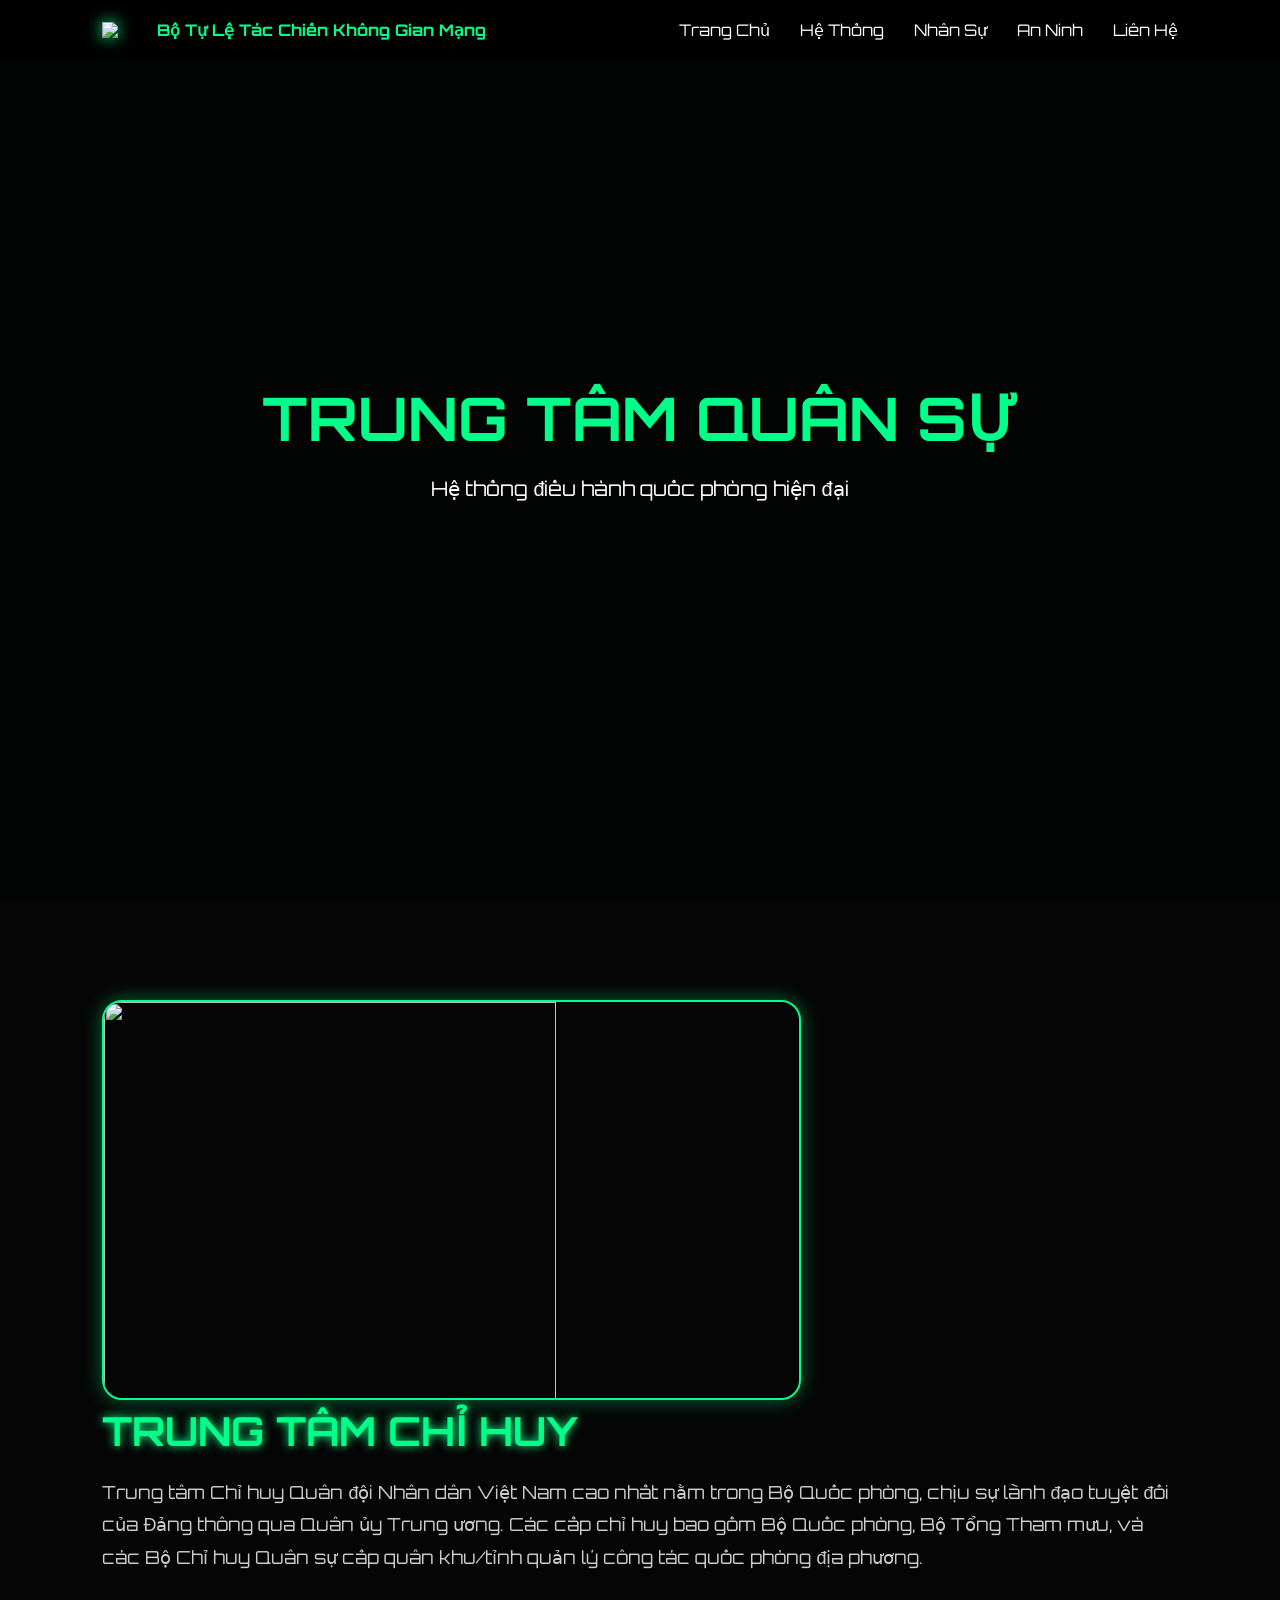
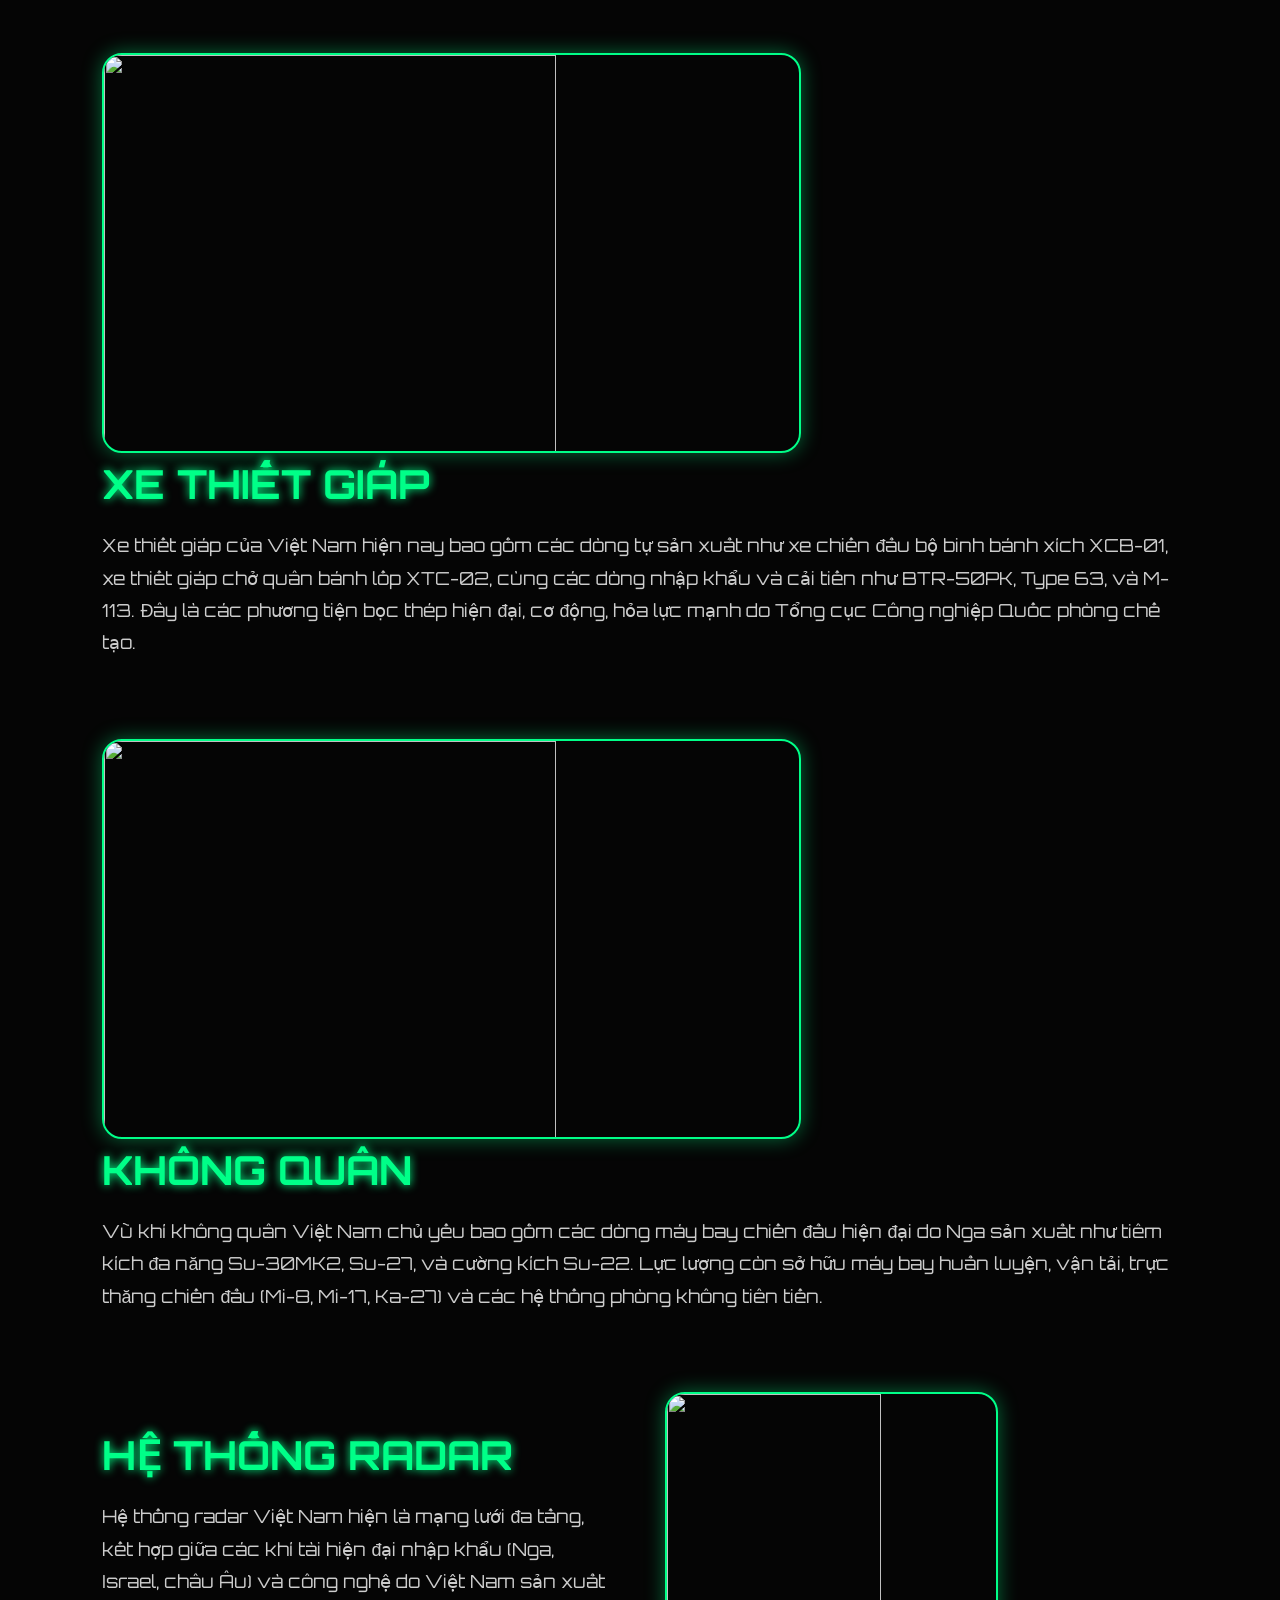
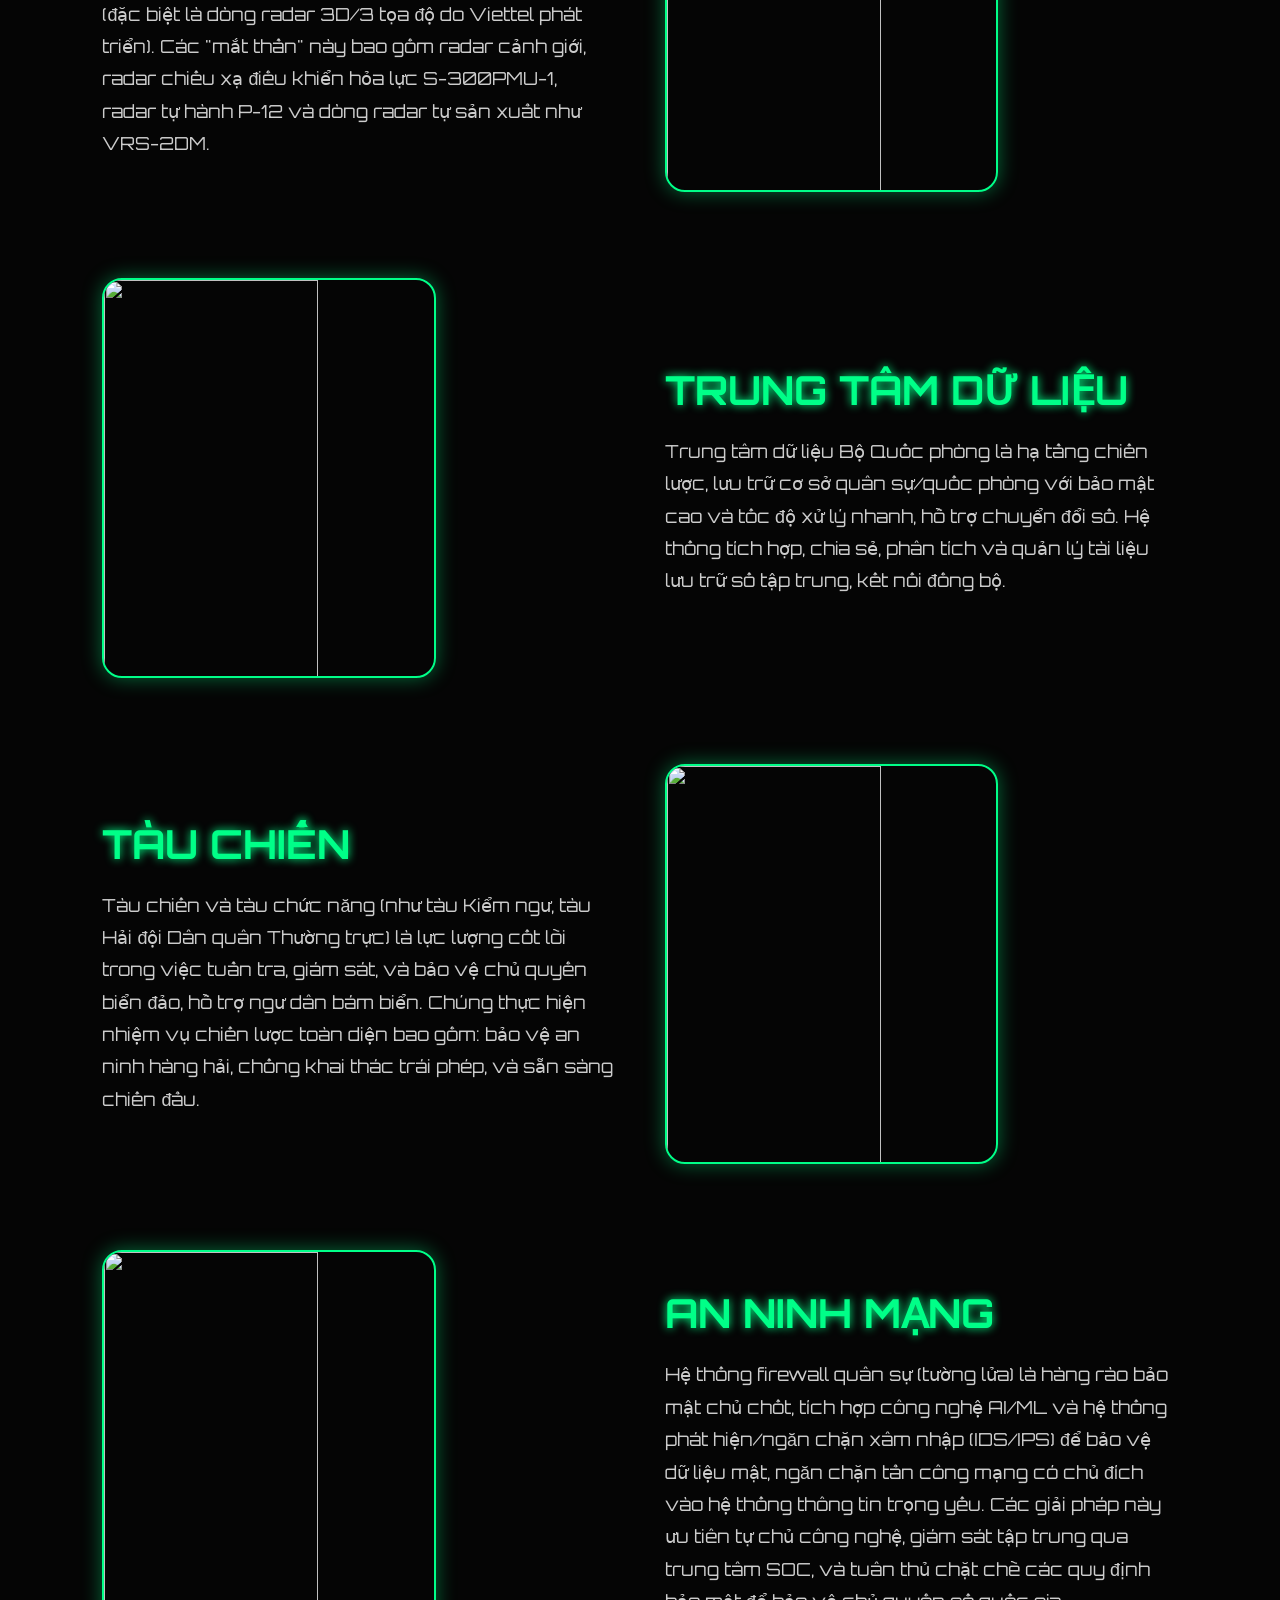
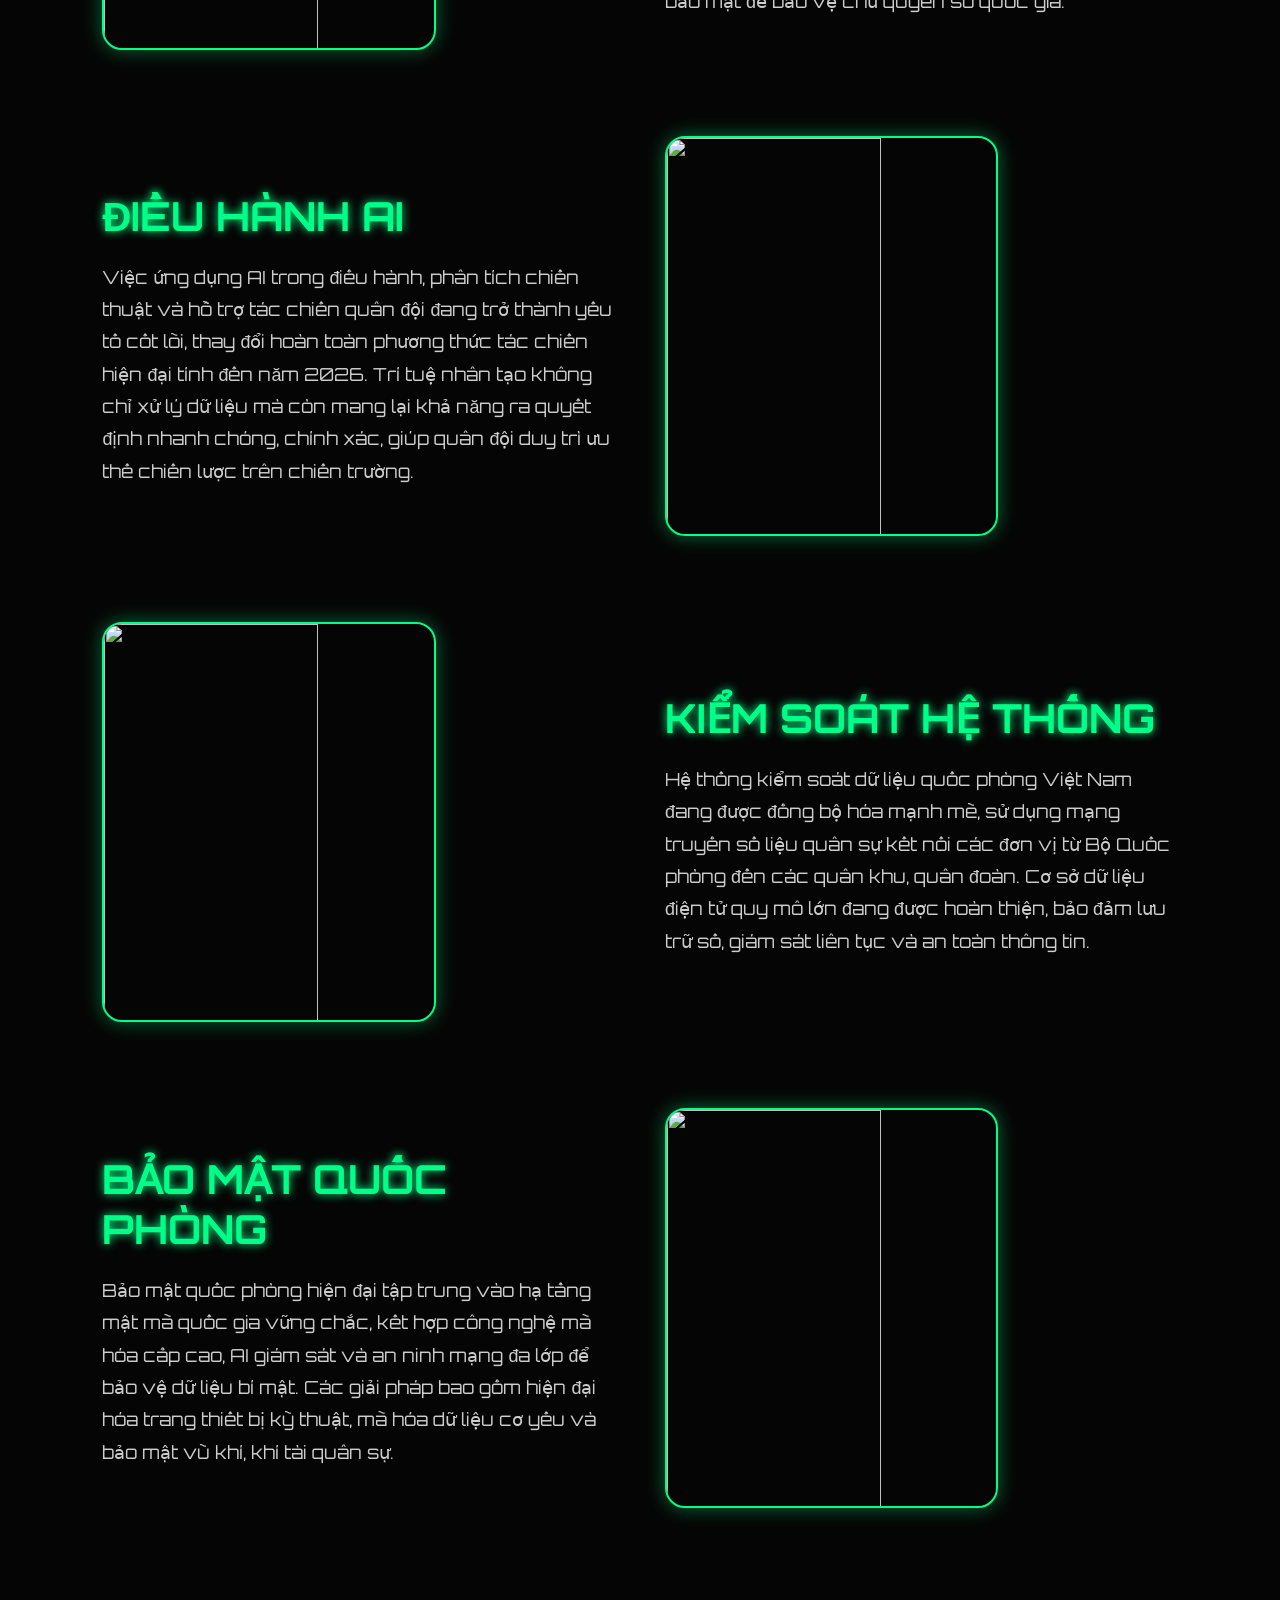
==== index.html @ f8650bdd "Add files via upload" ====
<!DOCTYPE html>
<html lang="vi">
<head>
<meta charset="UTF-8">
<meta name="viewport" content="width=device-width, initial-scale=1.0">
<title>Trang Chủ</title>

<link rel="stylesheet" href="style.css">
<link href="https://fonts.googleapis.com/css2?family=Orbitron:wght@400;700&display=swap" rel="stylesheet">

</head>
<body>

<header>

<div class="logo">
<img src="https://upload.wikimedia.org/wikipedia/vi/thumb/7/7c/Vietnam_People%27s_Cyber_Operations_insignia.svg/250px-Vietnam_People%27s_Cyber_Operations_insignia.svg.png">
<span>Bộ Tự Lệ Tác Chiến Không Gian Mạng</span>
</div>

<nav id="nav">
<a href="index.html">Trang Chủ</a>
<a href="system.html">Hệ Thống</a>
<a href="staff.html">Nhân Sự</a>
<a href="security.html">An Ninh</a>
<a href="contact.html">Liên Hệ</a>
</nav>

<div class="menu-btn" onclick="toggleMenu()">☰</div>

</header>

<section class="hero">

<div class="overlay"></div>

<div class="hero-content">
<h1>TRUNG TÂM QUÂN SỰ</h1>
<p>Hệ thống điều hành quốc phòng hiện đại</p>
</div>

</section>
<!-- THÊM DƯỚI HERO TRONG index.html -->

<section class="showcase">

<!-- ITEM 1 -->
<div class=https://file.thanhuyhanoi.vn/thanhuy/public/1/0/2024/12/23/50015784/beae81c9-f71c-410d-99bc-1bdf213738c0.jpg">

<div class="showcase-img">
<img src="https://file.thanhuyhanoi.vn/thanhuy/public/1/0/2024/12/23/50015784/beae81c9-f71c-410d-99bc-1bdf213738c0.jpg">
</div>

<div class="showcase-text">
<h2>TRUNG TÂM CHỈ HUY</h2>
<p>
Trung tâm Chỉ huy Quân đội Nhân dân Việt Nam cao nhất nằm trong Bộ Quốc phòng, chịu sự lãnh đạo tuyệt đối của Đảng thông qua Quân ủy Trung ương. Các cấp chỉ huy bao gồm Bộ Quốc phòng, Bộ Tổng Tham mưu, và các Bộ Chỉ huy Quân sự cấp quân khu/tỉnh quản lý công tác quốc phòng địa phương.
</p>
</div>

</div>

<!-- ITEM 2 -->
<div class="https://file3.qdnd.vn/data/images/0/2022/08/13/thuthuytv/2%201.jpg?dpi=150&quality=100&w=870">

<div class="showcase-img">
<img src="https://file3.qdnd.vn/data/images/0/2022/08/13/thuthuytv/2%201.jpg?dpi=150&quality=100&w=870">
</div>

<div class="showcase-text">
<h2>XE THIẾT GIÁP</h2>
<p>
Xe thiết giáp của Việt Nam hiện nay bao gồm các dòng tự sản xuất như xe chiến đấu bộ binh bánh xích XCB-01, xe thiết giáp chở quân bánh lốp XTC-02, cùng các dòng nhập khẩu và cải tiến như BTR-50PK, Type 63, và M-113. Đây là các phương tiện bọc thép hiện đại, cơ động, hỏa lực mạnh do Tổng cục Công nghiệp Quốc phòng chế tạo.
</p>
</div>

</div>

<!-- ITEM 3 -->
<div class="https://ichef.bbci.co.uk/ace/ws/640/cpsprodpb/db15/live/1c51fe30-76e4-11ed-94b2-efbc7109d3dd.jpg.webp">

<div class="showcase-img">
<img src="https://ichef.bbci.co.uk/ace/ws/640/cpsprodpb/db15/live/1c51fe30-76e4-11ed-94b2-efbc7109d3dd.jpg.webp">
</div>

<div class="showcase-text">
<h2>KHÔNG QUÂN</h2>
<p>
Vũ khí không quân Việt Nam chủ yếu bao gồm các dòng máy bay chiến đấu hiện đại do Nga sản xuất như tiêm kích đa năng Su-30MK2, Su-27, và cường kích Su-22. Lực lượng còn sở hữu máy bay huấn luyện, vận tải, trực thăng chiến đấu (Mi-8, Mi-17, Ka-27) và các hệ thống phòng không tiên tiến.
</p>
</div>

</div>

<!-- ITEM 4 -->
<div class="showcase-item reverse">

<div class="showcase-img">
<img src="https://media.vov.vn/sites/default/files/styles/large_watermark/public/2024-12/cac_mo_hinh_radar_duoc_gioi_thieu_tai_trien_lam_20241223114927.jpg">
</div>

<div class="showcase-text">
<h2>HỆ THỐNG RADAR</h2>
<p>
Hệ thống radar Việt Nam hiện là mạng lưới đa tầng, kết hợp giữa các khí tài hiện đại nhập khẩu (Nga, Israel, châu Âu) và công nghệ do Việt Nam sản xuất (đặc biệt là dòng radar 3D/3 tọa độ do Viettel phát triển). Các "mắt thần" này bao gồm radar cảnh giới, radar chiếu xạ điều khiển hỏa lực S-300PMU-1, radar tự hành P-12 và dòng radar tự sản xuất như VRS-2DM.
</p>
</div>

</div>

<!-- ITEM 5 -->
<div class="showcase-item">

<div class="showcase-img">
<img src="https://media.vov.vn/sites/default/files/styles/large_watermark/public/2026-02/546397626_122149631204776663_8868710273664701259_n.jpg">
</div>

<div class="showcase-text">
<h2>TRUNG TÂM DỮ LIỆU</h2>
<p>
Trung tâm dữ liệu Bộ Quốc phòng là hạ tầng chiến lược, lưu trữ cơ sở quân sự/quốc phòng với bảo mật cao và tốc độ xử lý nhanh, hỗ trợ chuyển đổi số. Hệ thống tích hợp, chia sẻ, phân tích và quản lý tài liệu lưu trữ số tập trung, kết nối đồng bộ.
</p>
</div>

</div>

<!-- ITEM 6 -->
<div class="showcase-item reverse">

<div class="showcase-img">
<img src="https://mekongasean.vn/stores/news_dataimages/2025/092025/02/10/edit-tau-chi-huy-di-giua-dang-duyet-doi-hinh-dieu-binh-tren-bien-1756779598643120989129420250902102214.jpg?rt=20250902102216">
</div>

<div class="showcase-text">
<h2>TÀU CHIẾN</h2>
<p>
Tàu chiến và tàu chức năng (như tàu Kiểm ngư, tàu Hải đội Dân quân Thường trực) là lực lượng cốt lõi trong việc tuần tra, giám sát, và bảo vệ chủ quyền biển đảo, hỗ trợ ngư dân bám biển. Chúng thực hiện nhiệm vụ chiến lược toàn diện bao gồm: bảo vệ an ninh hàng hải, chống khai thác trái phép, và sẵn sàng chiến đấu.
</p>
</div>

</div>

<!-- ITEM 7 -->
<div class="showcase-item">

<div class="showcase-img">
<img src="https://tinhdoanquangninh.vn/wp-content/uploads/2022/01/446.jpg">
</div>

<div class="showcase-text">
<h2>AN NINH MẠNG</h2>
<p>
Hệ thống firewall quân sự (tường lửa) là hàng rào bảo mật chủ chốt, tích hợp công nghệ AI/ML và hệ thống phát hiện/ngăn chặn xâm nhập (IDS/IPS) để bảo vệ dữ liệu mật, ngăn chặn tấn công mạng có chủ đích vào hệ thống thông tin trọng yếu. Các giải pháp này ưu tiên tự chủ công nghệ, giám sát tập trung qua trung tâm SOC, và tuân thủ chặt chẽ các quy định bảo mật để bảo vệ chủ quyền số quốc gia.
</div>

</div>

<!-- ITEM 8 -->
<div class="showcase-item reverse">

<div class="showcase-img">
<img src="https://media.sohuutritue.net.vn/files/phamtai/2025/05/05/z6570393273869_288ea1bd419dc8fea31c0b54b4ca306d-1549.jpg">
</div>

<div class="showcase-text">
<h2>ĐIỀU HÀNH AI</h2>
<p>
Việc ứng dụng AI trong điều hành, phân tích chiến thuật và hỗ trợ tác chiến quân đội đang trở thành yếu tố cốt lõi, thay đổi hoàn toàn phương thức tác chiến hiện đại tính đến năm 2026. Trí tuệ nhân tạo không chỉ xử lý dữ liệu mà còn mang lại khả năng ra quyết định nhanh chóng, chính xác, giúp quân đội duy trì ưu thế chiến lược trên chiến trường.
</p>
</div>

</div>

<!-- ITEM 9 -->
<div class="showcase-item">

<div class="showcase-img">
<img src="https://file3.qdnd.vn/data/images/0/2025/04/02/upload_2301/bo%20tu%20lenh%2086%201.jpg?dpi=150&quality=100&w=870">
</div>

<div class="showcase-text">
<h2>KIỂM SOÁT HỆ THỐNG</h2>
<p>
Hệ thống kiểm soát dữ liệu quốc phòng Việt Nam đang được đồng bộ hóa mạnh mẽ, sử dụng mạng truyền số liệu quân sự kết nối các đơn vị từ Bộ Quốc phòng đến các quân khu, quân đoàn. Cơ sở dữ liệu điện tử quy mô lớn đang được hoàn thiện, bảo đảm lưu trữ số, giám sát liên tục và an toàn thông tin.
</p>
</div>

</div>

<!-- ITEM 10 -->
<div class="showcase-item reverse">

<div class="showcase-img">
<img src="https://file3.qdnd.vn/data/images/0/2025/09/30/upload_2049/2.jpg?dpi=150&quality=100&w=870">
</div>

<div class="showcase-text">
<h2>BẢO MẬT QUỐC PHÒNG</h2>
<p>
Bảo mật quốc phòng hiện đại tập trung vào hạ tầng mật mã quốc gia vững chắc, kết hợp công nghệ mã hóa cấp cao, AI giám sát và an ninh mạng đa lớp để bảo vệ dữ liệu bí mật. Các giải pháp bao gồm hiện đại hóa trang thiết bị kỹ thuật, mã hóa dữ liệu cơ yếu và bảo mật vũ khí, khí tài quân sự.
</p>
</div>

</div>

</section>

<script src="script.js"></script>
</body>
</html>
---- style.css ----
*{
margin:0;
padding:0;
box-sizing:border-box;
font-family:'Orbitron',sans-serif;
}

body{
background:#0a0f0d;
color:white;
}

/* HEADER */

header{
position:fixed;
top:0;
left:0;
width:100%;
padding:20px 8%;
display:flex;
justify-content:space-between;
align-items:center;
background:rgba(0,0,0,0.8);
z-index:1000;
}

.logo{
display:flex;
align-items:center;
gap:10px;
color:#00ff88;
font-weight:700;
}

.logo img{
width:45px;
filter:drop-shadow(0 0 8px #00ff88);
}

nav{
display:flex;
gap:30px;
}

nav a{
color:white;
text-decoration:none;
transition:0.3s;
}

nav a:hover{
color:#00ff88;
}

.menu-btn{
display:none;
font-size:28px;
cursor:pointer;
}

/* HERO */

.hero{
height:100vh;
background:url('https://images.unsplash.com/photo-1508614589041-895b88991e3e?q=80&w=1600') center/cover;
display:flex;
justify-content:center;
align-items:center;
position:relative;
text-align:center;
}

.overlay{
position:absolute;
width:100%;
height:100%;
background:rgba(0,0,0,0.7);
}

.hero-content{
position:relative;
z-index:2;
}

.hero h1{
font-size:60px;
color:#00ff88;
}

.hero p{
margin:20px 0;
font-size:20px;
}

button{
padding:15px 35px;
background:#00ff88;
border:none;
font-weight:bold;
cursor:pointer;
}

/* PAGE */

.page{
padding:150px 8%;
}

.page h1{
margin-bottom:40px;
color:#00ff88;
}

/* CARDS */

.cards{
display:grid;
grid-template-columns:repeat(auto-fit,minmax(250px,1fr));
gap:30px;
}

.card{
background:#111;
padding:40px;
border:1px solid #00ff88;
transition:0.3s;
}

.card:hover{
transform:translateY(-10px);
box-shadow:0 0 20px #00ff88;
}

/* TABLE */

table{
width:100%;
border-collapse:collapse;
}

table th,
table td{
border:1px solid #00ff88;
padding:15px;
text-align:center;
}

/* FORM */

form{
display:flex;
flex-direction:column;
gap:20px;
max-width:500px;
}

input,
textarea{
padding:15px;
background:#111;
border:1px solid #00ff88;
color:white;
}

textarea{
height:150px;
}

/* MOBILE */

@media(max-width:768px){

nav{
position:absolute;
top:80px;
right:-100%;
background:#111;
width:220px;
flex-direction:column;
padding:30px;
transition:0.4s;
}

nav.active{
right:0;
}

.menu-btn{
display:block;
}

.hero h1{
font-size:35px;
}

}
/* SYSTEM PAGE */

.system-page{
min-height:100vh;
background:#050505;
position:relative;
padding:140px 8%;
overflow:hidden;
}

.system-overlay{
position:absolute;
top:0;
left:0;
width:100%;
height:100%;
background:linear-gradient(to bottom, rgba(0,0,0,0.8), rgba(0,0,0,0.95));
z-index:1;
}

.system-container{
position:relative;
z-index:2;
}

.system-container h1{
font-size:55px;
color:#00ff88;
text-align:center;
margin-bottom:30px;
text-shadow:0 0 15px #00ff88;
}

.system-desc{
max-width:1000px;
margin:auto;
text-align:center;
font-size:19px;
line-height:1.9;
color:#ccc;
margin-bottom:70px;
}

/* COMMAND GRID */

.command-grid{
display:grid;
grid-template-columns:repeat(auto-fit,minmax(250px,1fr));
gap:30px;
margin-bottom:80px;
}

.command-box{
background:rgba(15,15,15,0.95);
border:1px solid #00ff88;
padding:40px;
border-radius:20px;
position:relative;
overflow:hidden;
transition:0.4s;
}

.command-box:hover{
transform:translateY(-10px);
box-shadow:0 0 30px #00ff88;
}

.number{
position:absolute;
top:15px;
right:20px;
font-size:60px;
font-weight:700;
color:rgba(0,255,136,0.1);
}

.command-box h2{
font-size:24px;
color:#00ff88;
margin-bottom:20px;
}

.command-box p{
color:#bbb;
line-height:1.7;
}

/* BANNER */

.system-banner{
display:flex;
align-items:center;
gap:40px;
background:#101010;
border:1px solid #00ff88;
border-radius:25px;
overflow:hidden;
margin-bottom:80px;
}

.system-banner img{
width:50%;
height:400px;
object-fit:cover;
}

.banner-text{
padding:40px;
}

.banner-text h2{
font-size:40px;
color:#00ff88;
margin-bottom:20px;
}

.banner-text p{
font-size:18px;
line-height:1.8;
color:#ccc;
}

/* STATS */

.stats-system{
display:grid;
grid-template-columns:repeat(auto-fit,minmax(220px,1fr));
gap:30px;
}

.stats-card{
background:#111;
border:1px solid #00ff88;
padding:40px;
border-radius:20px;
text-align:center;
transition:0.4s;
}

.stats-card:hover{
transform:scale(1.05);
box-shadow:0 0 25px #00ff88;
}

.stats-card h3{
font-size:50px;
color:#00ff88;
margin-bottom:10px;
}

.stats-card span{
color:#aaa;
font-size:18px;
}

/* MOBILE */

@media(max-width:900px){

.system-container h1{
font-size:34px;
}

.system-desc{
font-size:16px;
}

.system-banner{
flex-direction:column;
}

.system-banner img{
width:100%;
height:250px;
}

.banner-text h2{
font-size:28px;
}

.banner-text p{
font-size:16px;
}

}
/* STATUS GRID */

.status-grid{
display:grid;
grid-template-columns:repeat(auto-fit,minmax(250px,1fr));
gap:30px;
margin-bottom:60px;
}

.status-card{
background:rgba(17,17,17,0.85);
border:1px solid #00ff88;
padding:35px;
border-radius:15px;
transition:0.4s;
box-shadow:0 0 20px rgba(0,255,136,0.15);
}

.status-card:hover{
transform:translateY(-10px);
box-shadow:0 0 25px #00ff88;
}

.status-card h2{
color:#00ff88;
margin-bottom:15px;
font-size:24px;
}

.status-card span{
display:inline-block;
padding:8px 15px;
border-radius:30px;
font-size:14px;
margin-bottom:15px;
font-weight:bold;
}

.online{
background:#00ff88;
color:black;
}

.warning{
background:orange;
color:black;
}

/* DASHBOARD */

.dashboard{
display:flex;
justify-content:center;
gap:30px;
flex-wrap:wrap;
}

.dash-box{
width:220px;
background:rgba(17,17,17,0.9);
padding:35px;
border:1px solid #00ff88;
border-radius:15px;
transition:0.3s;
}

.dash-box:hover{
transform:scale(1.05);
box-shadow:0 0 20px #00ff88;
}

.dash-box h3{
font-size:45px;
color:#00ff88;
margin-bottom:10px;
}

.dash-box p{
color:#aaa;
}

/* MOBILE */

@media(max-width:768px){

.system-content h1{
font-size:34px;
}

.system-content p{
font-size:15px;
}

.dashboard{
gap:20px;
}

.dash-box{
width:100%;
}

}
.status-card{
text-decoration:none;
color:white;
cursor:pointer;
}

.status-card:hover h2{
color:white;
}
/* SHOWCASE */

.showcase{
padding:100px 8%;
background:#050505;
display:flex;
flex-direction:column;
gap:80px;
}

.showcase-item{
display:flex;
align-items:center;
gap:50px;
}

.showcase-item.reverse{
flex-direction:row-reverse;
}

.showcase-img{
flex:1;
}

.showcase-img img{
width: 65%;
height:400px;
object-fit:cover;
border-radius:20px;
border:2px solid #00ff88;
box-shadow:0 0 20px rgba(0,255,136,0.4);
transition:0.4s;
}

.showcase-img img:hover{
transform:scale(1.03);
box-shadow:0 0 30px #00ff88;
}

.showcase-text{
flex:1;
}

.showcase-text h2{
font-size:40px;
color:#00ff88;
margin-bottom:20px;
text-shadow:0 0 10px #00ff88;
}

.showcase-text p{
font-size:18px;
line-height:1.8;
color:#ccc;
}

/* MOBILE */

@media(max-width:900px){

.showcase-item,
.showcase-item.reverse{
flex-direction:column;
}

.showcase-img img{
height:260px;
}

.showcase-text h2{
font-size:28px;
text-align:center;
}

.showcase-text p{
text-align:center;
font-size:16px;
}

}
/* MILITARY INFO */

.military-info{
padding:100px 8%;
background:#050505;
}

.info-container{
max-width:1200px;
margin:auto;
text-align:center;
}

.info-container h2{
font-size:45px;
color:#00ff88;
margin-bottom:30px;
text-shadow:0 0 15px #00ff88;
}

.info-container p{
font-size:18px;
line-height:1.8;
color:#ccc;
margin-bottom:60px;
}

.info-grid{
display:grid;
grid-template-columns:repeat(auto-fit,minmax(250px,1fr));
gap:30px;
}

.info-box{
background:rgba(17,17,17,0.9);
border:1px solid #00ff88;
padding:35px;
border-radius:18px;
transition:0.4s;
box-shadow:0 0 15px rgba(0,255,136,0.15);
}

.info-box:hover{
transform:translateY(-10px);
box-shadow:0 0 25px #00ff88;
}

.info-box h3{
color:#00ff88;
font-size:24px;
margin-bottom:15px;
}

.info-box p{
font-size:16px;
margin:0;
color:#aaa;
}

/* MOBILE */

@media(max-width:768px){

.info-container h2{
font-size:30px;
}

.info-container p{
font-size:16px;
}

}
/* STRUCTURE PAGE */

.structure-page{
min-height:100vh;
background:url('https://images.unsplash.com/photo-1518306727298-4c17e1bf6942?q=80&w=1600') center/cover;
position:relative;
padding:140px 8%;
overflow:hidden;
}

.structure-overlay{
position:absolute;
top:0;
left:0;
width:100%;
height:100%;
background:rgba(0,0,0,0.88);
backdrop-filter:blur(5px);
}

.structure-container{
position:relative;
z-index:2;
text-align:center;
}

.structure-container h1{
font-size:55px;
color:#00ff88;
margin-bottom:25px;
text-shadow:0 0 15px #00ff88;
}

.structure-desc{
max-width:1000px;
margin:auto;
font-size:18px;
line-height:1.9;
color:#ccc;
margin-bottom:70px;
}

/* LEADER */

.leader-top{
display:flex;
justify-content:center;
margin-bottom:30px;
}

.line-center{
width:4px;
height:80px;
background:#00ff88;
margin:0 auto 40px;
box-shadow:0 0 20px #00ff88;
}

.leader-row{
display:flex;
justify-content:center;
gap:30px;
flex-wrap:wrap;
margin-bottom:40px;
}

.leader-card{
width:280px;
background:rgba(15,15,15,0.95);
border:1px solid #00ff88;
padding:35px;
border-radius:20px;
transition:0.4s;
position:relative;
overflow:hidden;
}

.leader-card:hover{
transform:translateY(-10px);
box-shadow:0 0 30px #00ff88;
}

.leader-card::before{
content:'';
position:absolute;
top:0;
left:-100%;
width:100%;
height:100%;
background:linear-gradient(
90deg,
transparent,
rgba(0,255,136,0.15),
transparent
);
transition:0.7s;
}

.leader-card:hover::before{
left:100%;
}

.supreme{
border:2px solid #00ff88;
box-shadow:0 0 25px rgba(0,255,136,0.4);
}

.small{
width:220px;
}

.leader-icon{
font-size:42px;
color:#00ff88;
margin-bottom:20px;
text-shadow:0 0 12px #00ff88;
}

.leader-card h2{
font-size:24px;
color:#00ff88;
margin-bottom:15px;
}

.leader-card p{
color:#bbb;
line-height:1.7;
}

/* MOBILE */

@media(max-width:768px){

.structure-container h1{
font-size:34px;
}

.structure-desc{
font-size:16px;
}

.leader-card,
.small{
width:100%;
}

}
/* SECURITY PAGE */

.security-page{
min-height:100vh;
background:#050505;
position:relative;
padding:140px 8%;
overflow:hidden;
}

.security-overlay{
position:absolute;
top:0;
left:0;
width:100%;
height:100%;
background:rgba(0,0,0,0.9);
z-index:1;
}

.security-container{
position:relative;
z-index:2;
}

.security-container h1{
font-size:55px;
color:#00ff88;
text-align:center;
margin-bottom:25px;
text-shadow:0 0 15px #00ff88;
}

.security-desc{
max-width:1000px;
margin:auto;
text-align:center;
font-size:18px;
line-height:1.8;
color:#ccc;
margin-bottom:80px;
}

/* SECURITY ITEM */

.security-item{
display:flex;
align-items:center;
gap:50px;
margin-bottom:80px;
}

.security-item.reverse{
flex-direction:row-reverse;
}

.security-image{
flex:1;
display:flex;
justify-content:center;
}

.security-image img{
width:85%;
height:320px;
object-fit:cover;
border-radius:20px;
border:2px solid #00ff88;
box-shadow:0 0 20px rgba(0,255,136,0.25);
transition:0.4s;
}

.security-image img:hover{
transform:scale(1.03);
box-shadow:0 0 30px #00ff88;
}

.security-text{
flex:1;
}

.security-text h2{
font-size:35px;
color:#00ff88;
margin-bottom:20px;
text-shadow:0 0 10px #00ff88;
}

.security-text p{
font-size:18px;
line-height:1.9;
color:#bbb;
}

/* MOBILE */

@media(max-width:900px){

.security-container h1{
font-size:34px;
}

.security-desc{
font-size:16px;
}

.security-item,
.security-item.reverse{
flex-direction:column;
}

.security-image img{
width:100%;
height:240px;
}

.security-text h2{
font-size:26px;
text-align:center;
}

.security-text p{
font-size:16px;
text-align:center;
}

}
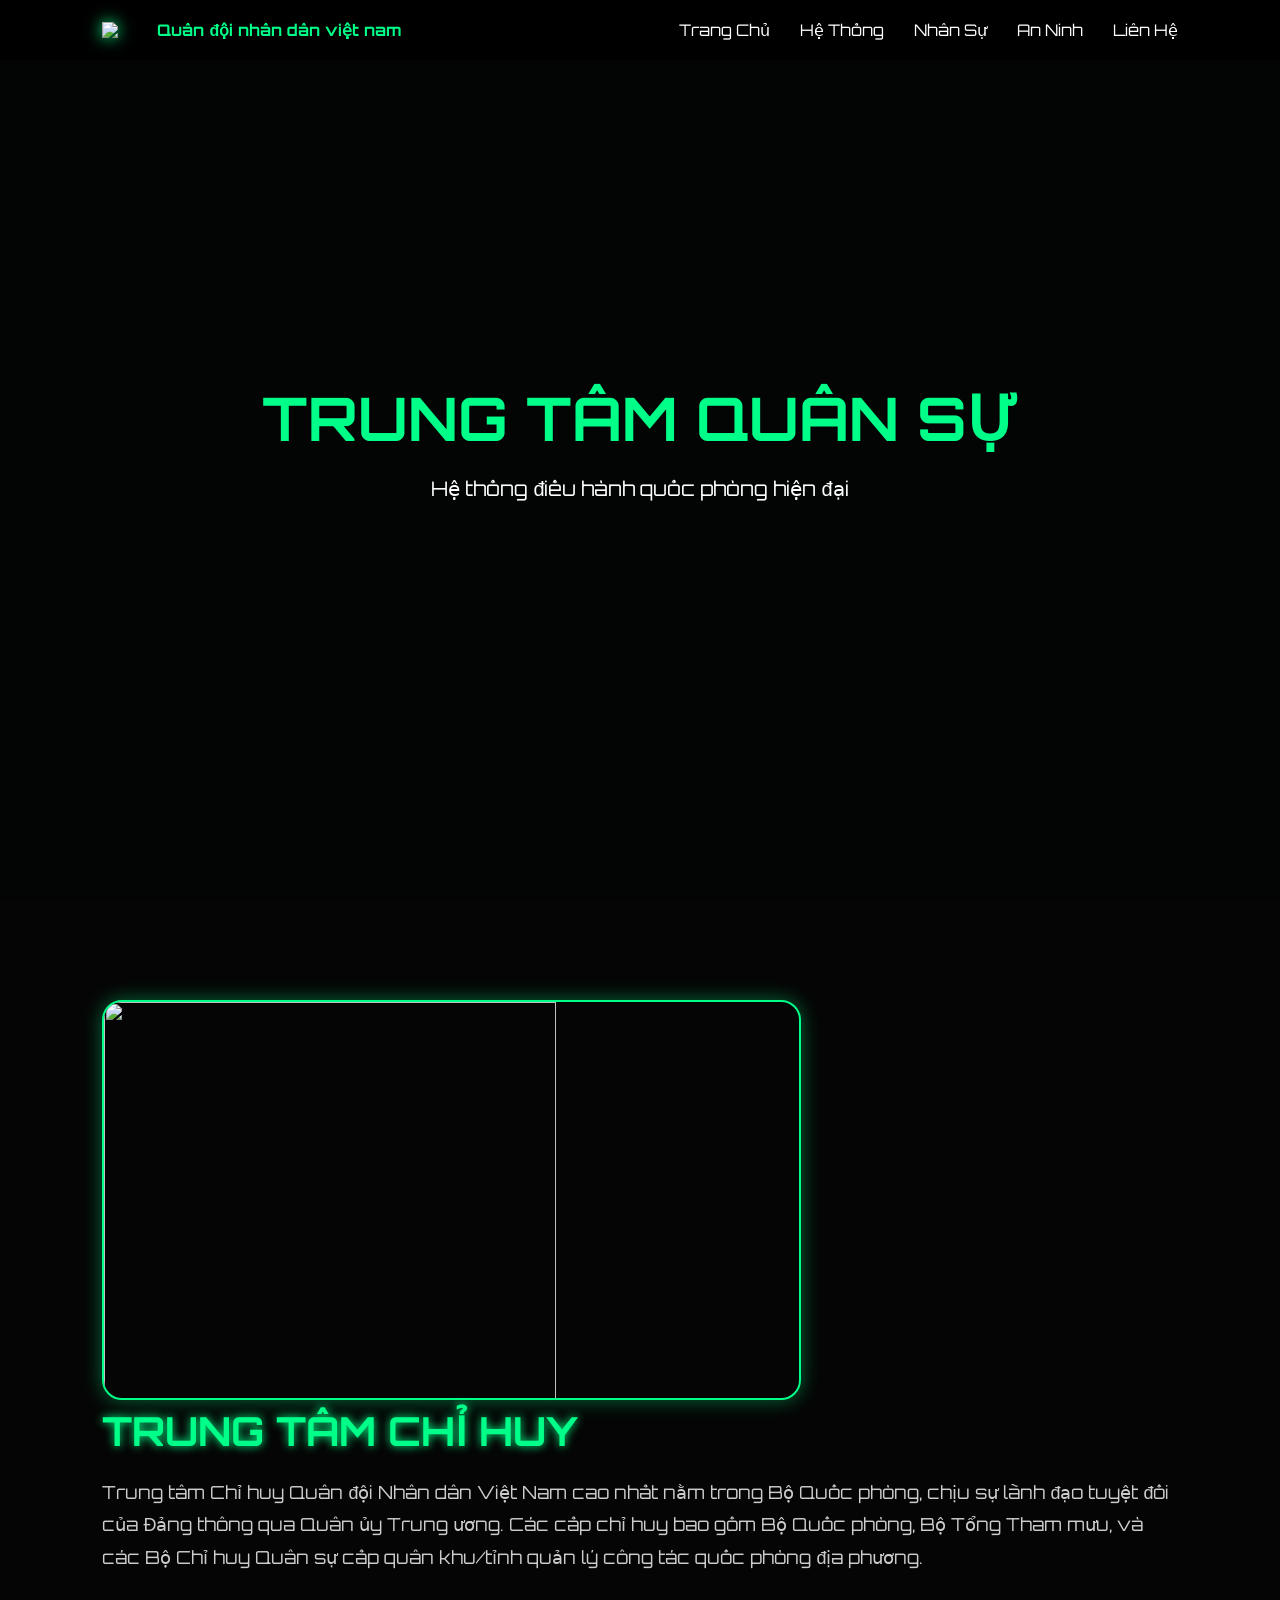
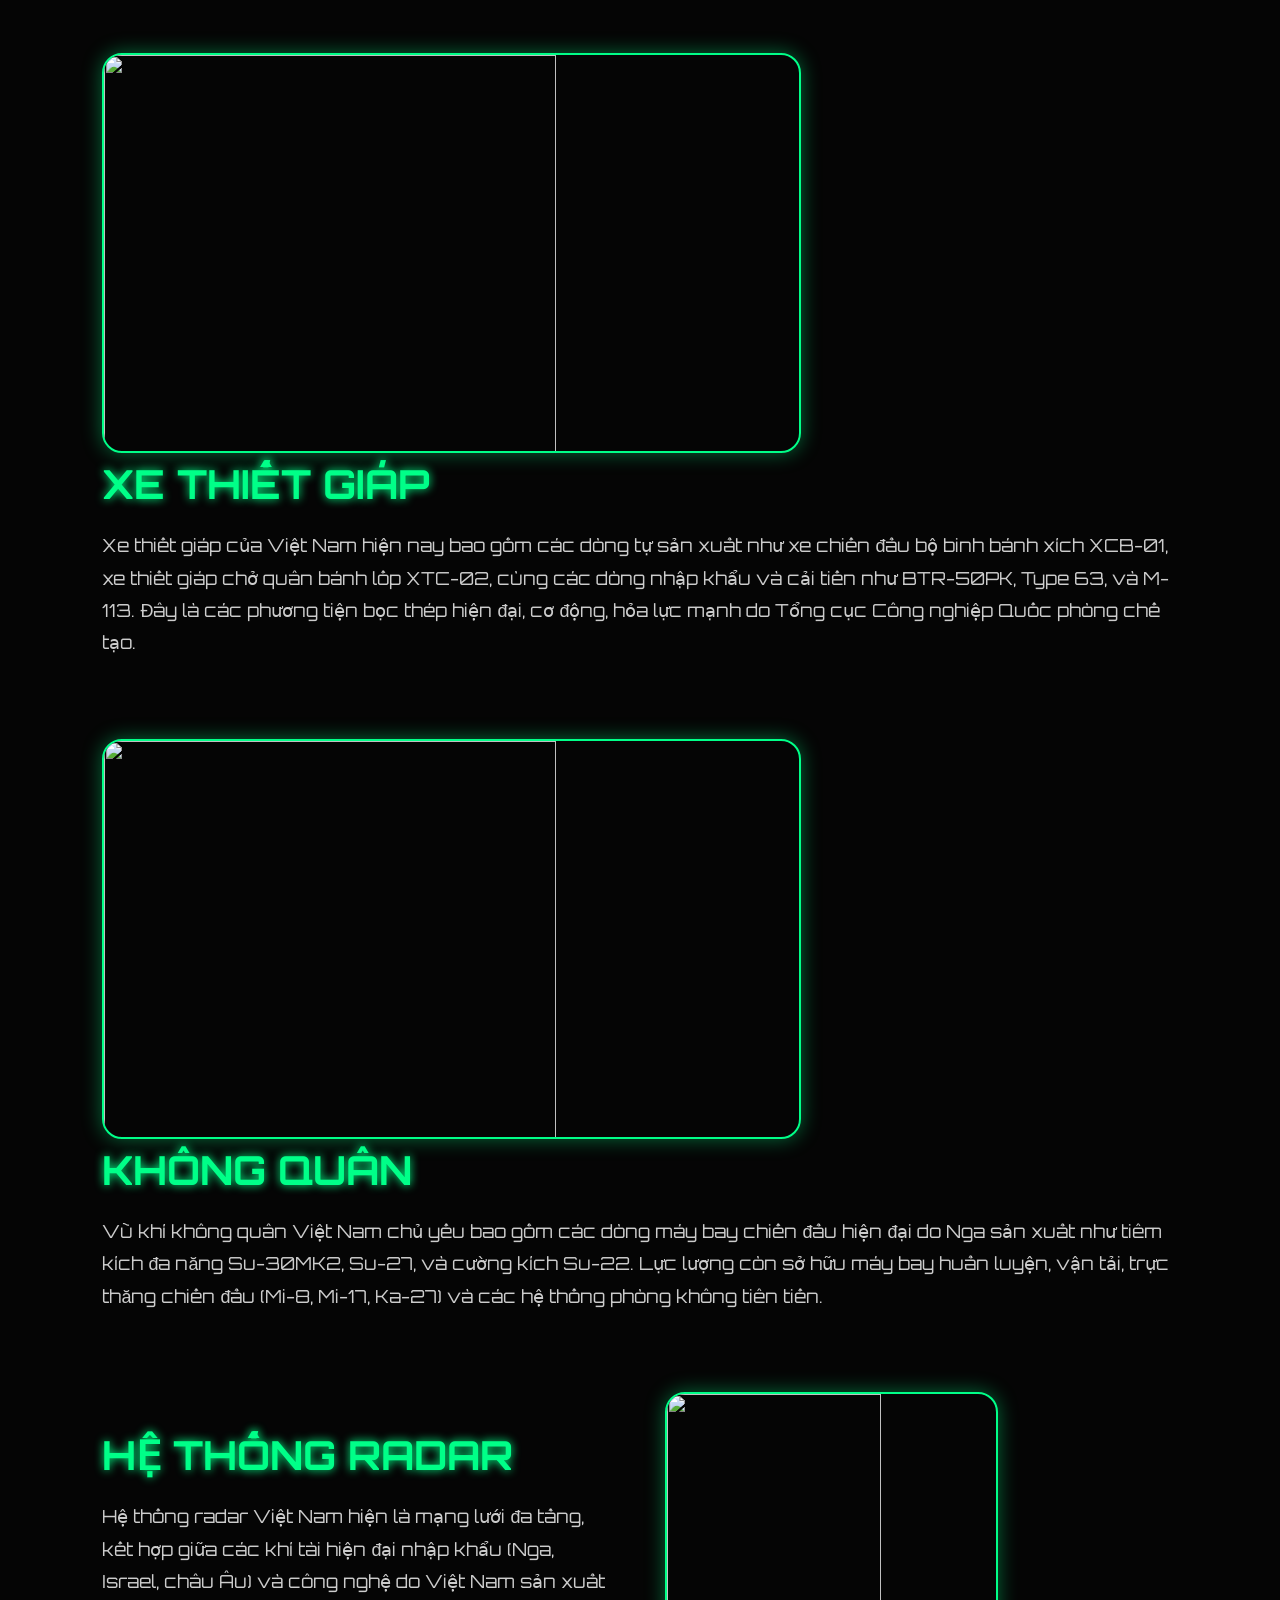
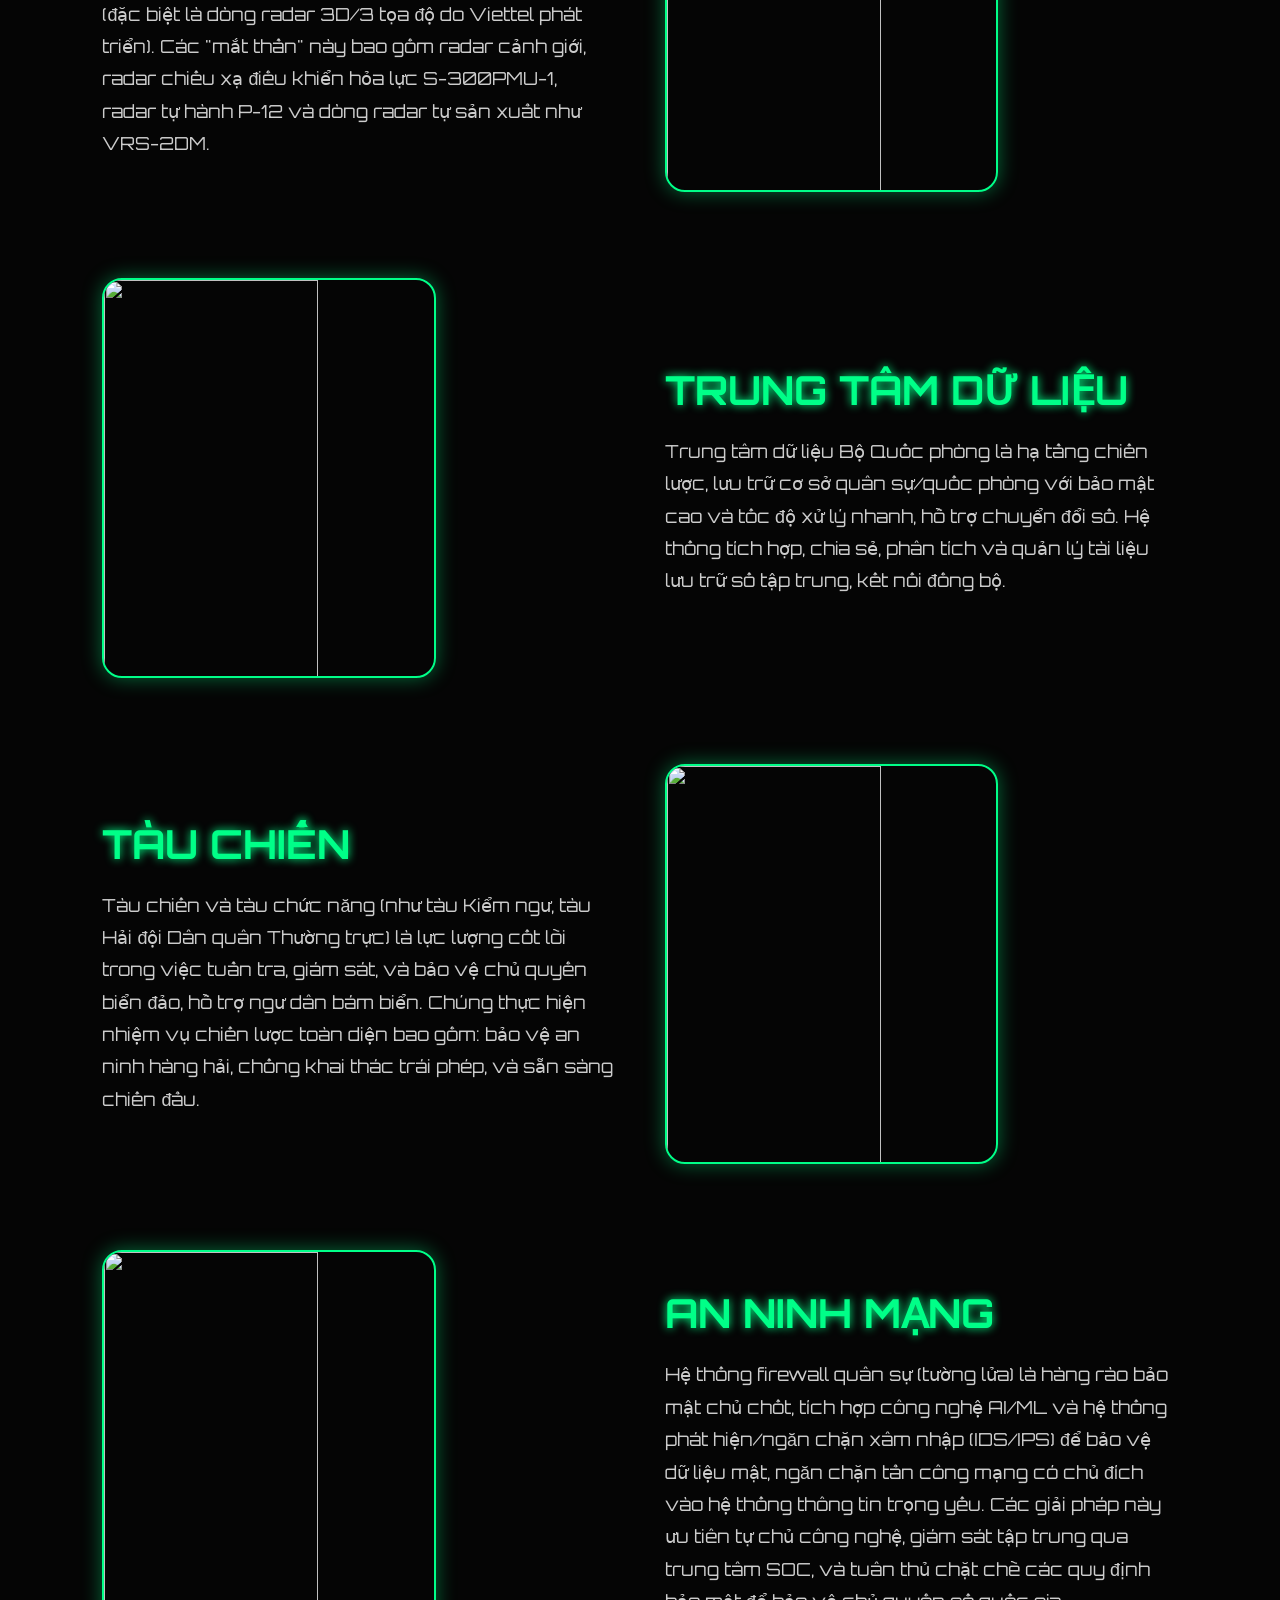
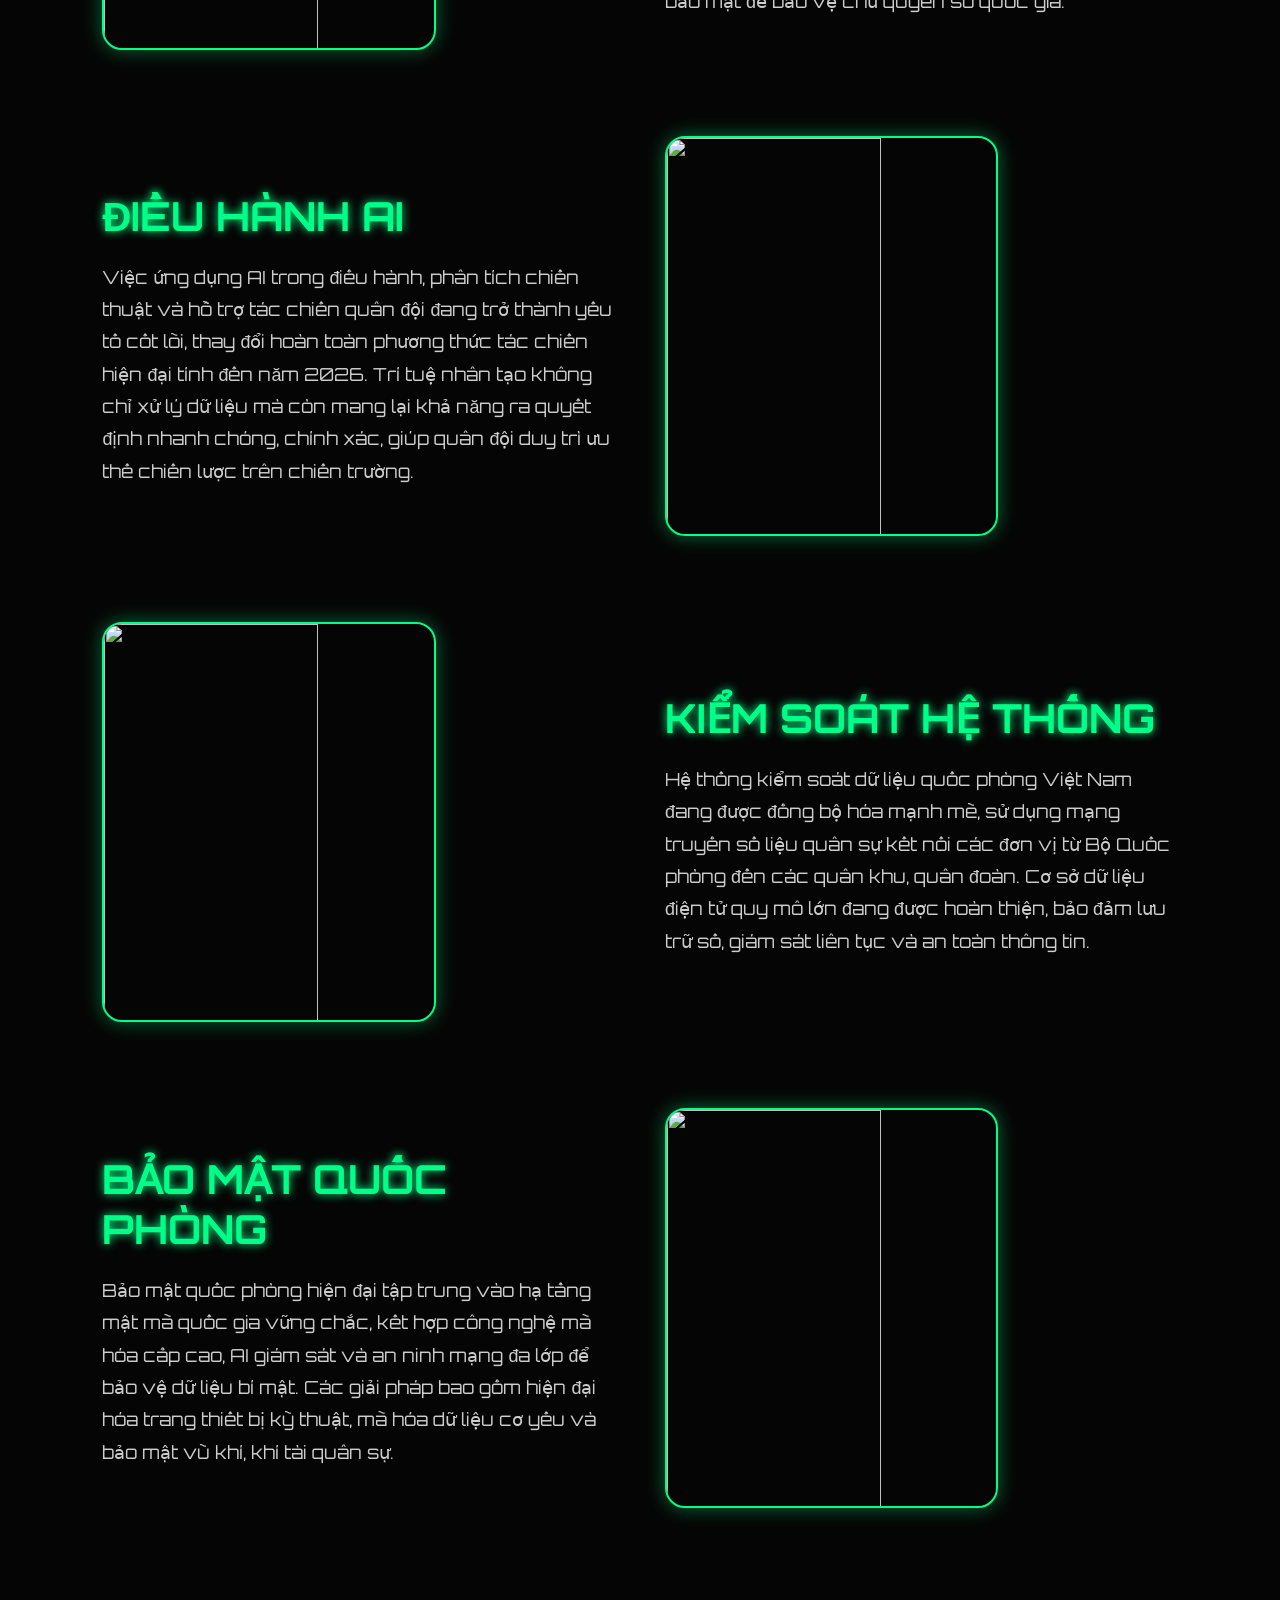
==== commit 413d23e5: "Fix HTML encoding issues in index.html" ====
--- a/index.html
+++ b/index.html
@@ -14,8 +14,8 @@
 <header>
 
 <div class="logo">
-<img src="https://upload.wikimedia.org/wikipedia/vi/thumb/7/7c/Vietnam_People%27s_Cyber_Operations_insignia.svg/250px-Vietnam_People%27s_Cyber_Operations_insignia.svg.png">
-<span>Bộ Tự Lệ Tác Chiến Không Gian Mạng</span>
+<img src="https://upload.wikimedia.org/wikipedia/vi/d/dd/Vietnam_People%27s_Army_insignia.png?_=20230205040558">
+<span>Quân đội nhân dân việt nam </span>
 </div>
 
 <nav id="nav">
@@ -207,4 +207,4 @@
 
 <script src="script.js"></script>
 </body>
-</html>+</html>
